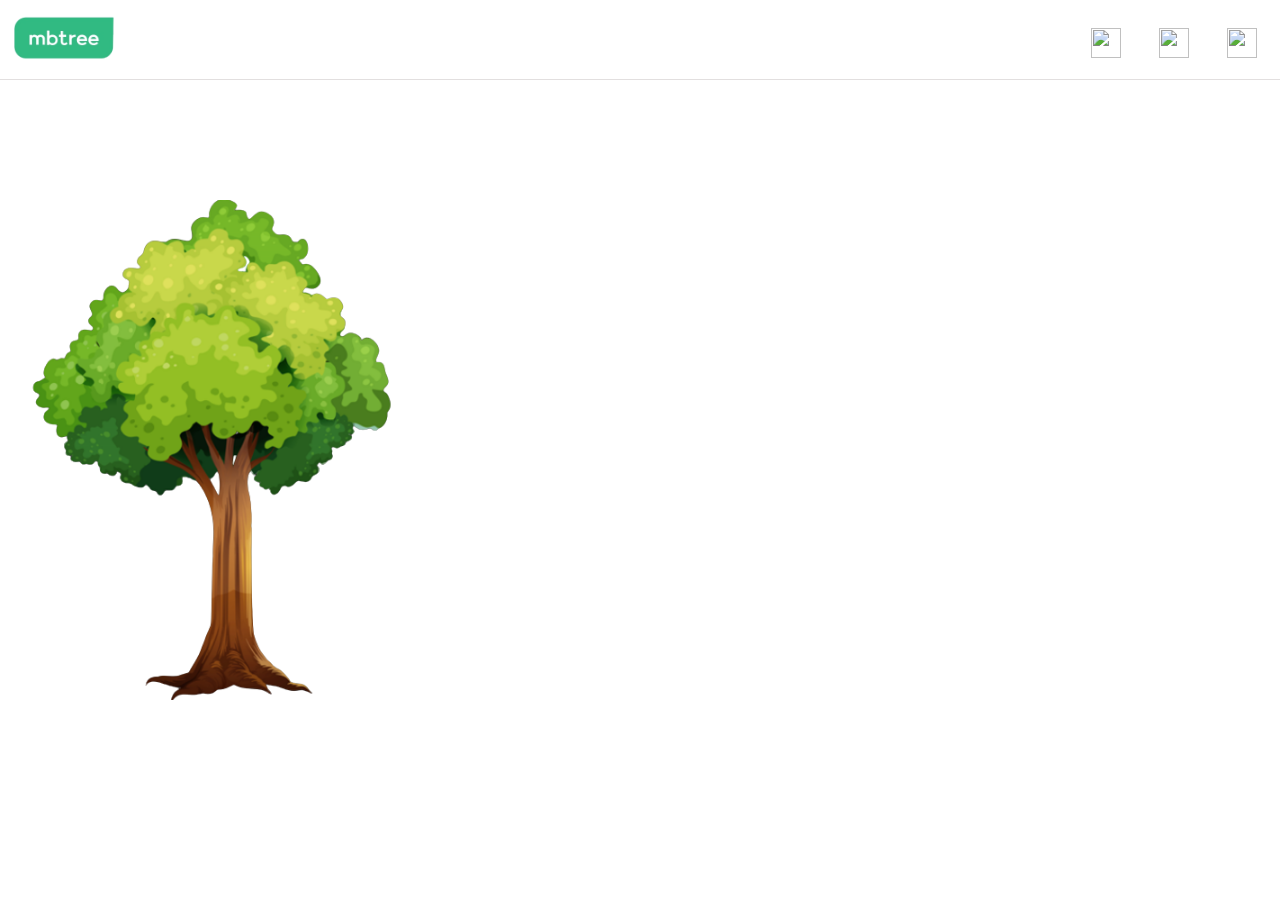
==== index1.html @ 7ef5ee5b "first setting" ====
<!DOCTYPE html>
<html lang="en">
<head>
   <meta charset="UTF-8">
   <meta http-equiv="X-UA-Compatible" content="IE=edge">
   <meta name="viewport" content="width=device-width, initial-scale=1.0">
   <title>mbti-tree</title>
   <link rel="preconnect" href="https://fonts.googleapis.com">
<link rel="preconnect" href="https://fonts.gstatic.com" crossorigin>
<link href="https://fonts.googleapis.com/css2?family=Roboto&display=swap" rel="stylesheet">
   <link rel="stylesheet" href="./index1.css">
</head>
<body>
   <nav class="flex">
        <div class="flex">
            <button class="nav-btn1">
               <img class="logo" src="./logo.png">
            </button>
         </div>
      <div class="flex nav-right">
         <button class="nav-btn">
                <span class="nav-icon">
                    <img class="img" src="https://cdn-icons-png.flaticon.com/128/344/344348.png">
                 </span>
              </button>
              <button class="nav-btn">
                 <span class="nav-icon">
                    <img class="img" src="https://cdn-icons-png.flaticon.com/128/7205/7205743.png" >
                 </span>
              </button>
              <button class="nav-btn">
                 <span class="nav-icon">
                    <img class="img" src="https://cdn-icons.flaticon.com/png/128/4120/premium/4120429.png?token=exp=1656739837~hmac=4349a7e0b5c818dc42b95c25eb956c84">
                 </span>
         </button>
      </div>
   </nav>
    <div class = "tree-right">
        <img src = "./tree.png">
    </div>
</body>
</html>
---- index1.css ----
/* global */
* {
  font-family: "Roboto", sans-serif;
  margin: 0;
  padding: 0;
  box-sizing: border-box;
}

button {
  border: none;
  background-color: transparent;
  cursor: pointer;
}

a,
a:active {
  text-decoration: none;
  color: inherit;
}

.flex {
  display: flex;
  align-items: center;
}

/* navbar 전체 */

nav {
  padding: 0 3px;
  justify-content: space-between;
  position: fixed;
  left: 0;
  top: 0;
  height: 80px;
  background-color: white;
  width: 100vw;
  border-bottom: 1px solid rgb(226, 223, 223);
}

.nav-icon {
  width: 24px;
  height: 24px;
  display: block;
}

.nav-btn {
  font-size: 25px;
  padding: 18px;
}

/* nav-left */



/* nav-right */
.nav-right {
  min-width: 180px;
  display: flex;
  justify-content: space-between;
}

.nav-right .nav-btn {
  margin-right: 8px;
}

.img {
  width: 30px;
  height: 30px;
}

.tree-right {
  display: flex;
  justify-content: space-between;
  padding: 200px 0px;
  width: 100vw;
  height: 100vh;
}

.logo {
  width: 115px;
  height: 55px;
}

.nav-btn1 {
  padding: 18px 5px;
}
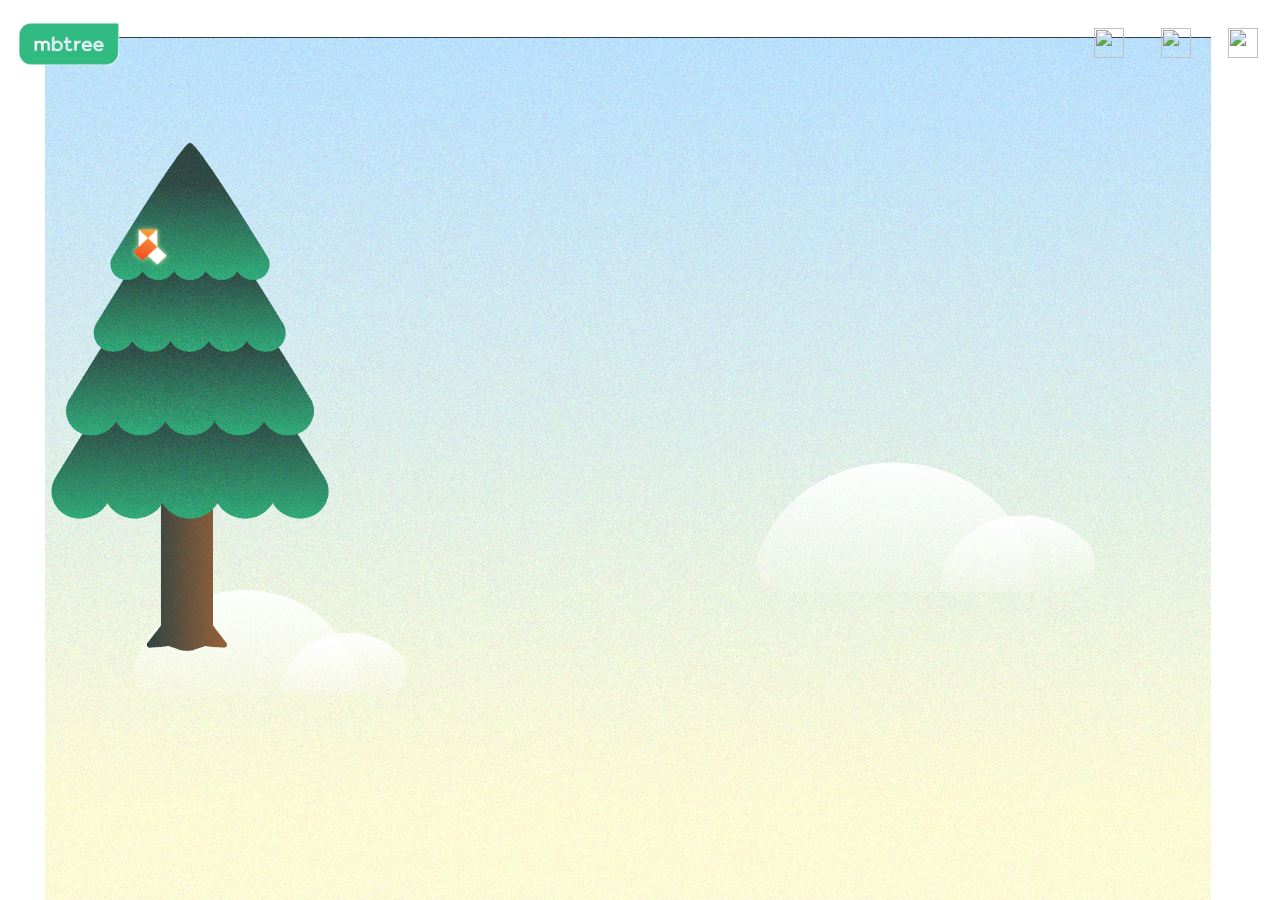
==== commit c45f2fd3: "second" ====
--- a/index1.html
+++ b/index1.html
@@ -9,34 +9,49 @@
 <link rel="preconnect" href="https://fonts.gstatic.com" crossorigin>
 <link href="https://fonts.googleapis.com/css2?family=Roboto&display=swap" rel="stylesheet">
    <link rel="stylesheet" href="./index1.css">
+<style>
+	@media all and (min-width:370px) and (max-width:2300px){
+	body {
+		background-image:url('./배경2x.png');
+		background-size: cover;
+		background-repeat: no-repeat;
+        position: relative;
+		height: 100vh;
+        width: 100vw;
+	}
+}
+</style>
+<nav class="flex">
+	<div class="flex">
+		<button class="nav-btn1">
+		   <img class="logo" src="./logo.png">
+		</button>
+	 </div>
+  <div class="flex nav-right">
+	 <button class="nav-btn">
+			<span class="nav-icon">
+				<img class="img" src="https://cdn-icons-png.flaticon.com/128/344/344348.png">
+			 </span>
+		  </button>
+		  <button class="nav-btn">
+			 <span class="nav-icon">
+				<img class="img" src="https://cdn-icons-png.flaticon.com/128/7205/7205743.png" >
+			 </span>
+		  </button>
+		  <button class="nav-btn">
+			 <span class="nav-icon">
+				<img class="img" src="https://cdn-icons.flaticon.com/png/128/4120/premium/4120429.png?token=exp=1656739837~hmac=4349a7e0b5c818dc42b95c25eb956c84">
+			 </span>
+	 </button>
+  </div>
+</nav>
 </head>
 <body>
-   <nav class="flex">
-        <div class="flex">
-            <button class="nav-btn1">
-               <img class="logo" src="./logo.png">
-            </button>
-         </div>
-      <div class="flex nav-right">
-         <button class="nav-btn">
-                <span class="nav-icon">
-                    <img class="img" src="https://cdn-icons-png.flaticon.com/128/344/344348.png">
-                 </span>
-              </button>
-              <button class="nav-btn">
-                 <span class="nav-icon">
-                    <img class="img" src="https://cdn-icons-png.flaticon.com/128/7205/7205743.png" >
-                 </span>
-              </button>
-              <button class="nav-btn">
-                 <span class="nav-icon">
-                    <img class="img" src="https://cdn-icons.flaticon.com/png/128/4120/premium/4120429.png?token=exp=1656739837~hmac=4349a7e0b5c818dc42b95c25eb956c84">
-                 </span>
-         </button>
-      </div>
-   </nav>
-    <div class = "tree-right">
-        <img src = "./tree.png">
-    </div>
+  <div style="position:absolute; top:132px; left:40px;">
+	<img class="tree" src="./tree2x.png" >
+  </div>
+  <div style="position:absolute; top:222px; left:125px;">
+	<img class="note" src="./쪽지2x.png" >
+  </div>
 </body>
 </html>
--- a/index1.css
+++ b/index1.css
@@ -32,9 +32,7 @@
   left: 0;
   top: 0;
   height: 80px;
-  background-color: white;
   width: 100vw;
-  border-bottom: 1px solid rgb(226, 223, 223);
 }
 
 .nav-icon {
@@ -60,7 +58,7 @@
 }
 
 .nav-right .nav-btn {
-  margin-right: 8px;
+  margin-right: 7px;
 }
 
 .img {
@@ -68,12 +66,12 @@
   height: 30px;
 }
 
-.tree-right {
+.back {
   display: flex;
   justify-content: space-between;
-  padding: 200px 0px;
+  padding: 10px 0px;
   width: 100vw;
-  height: 100vh;
+  height: 90vh;
 }
 
 .logo {
@@ -82,5 +80,15 @@
 }
 
 .nav-btn1 {
-  padding: 18px 5px;
-}+  padding: 22px 10px 10px;
+}
+
+.tree{
+  height:530px;
+  width: 300px;
+}
+
+.note{
+  height:50px;
+  width: 50px;
+}
